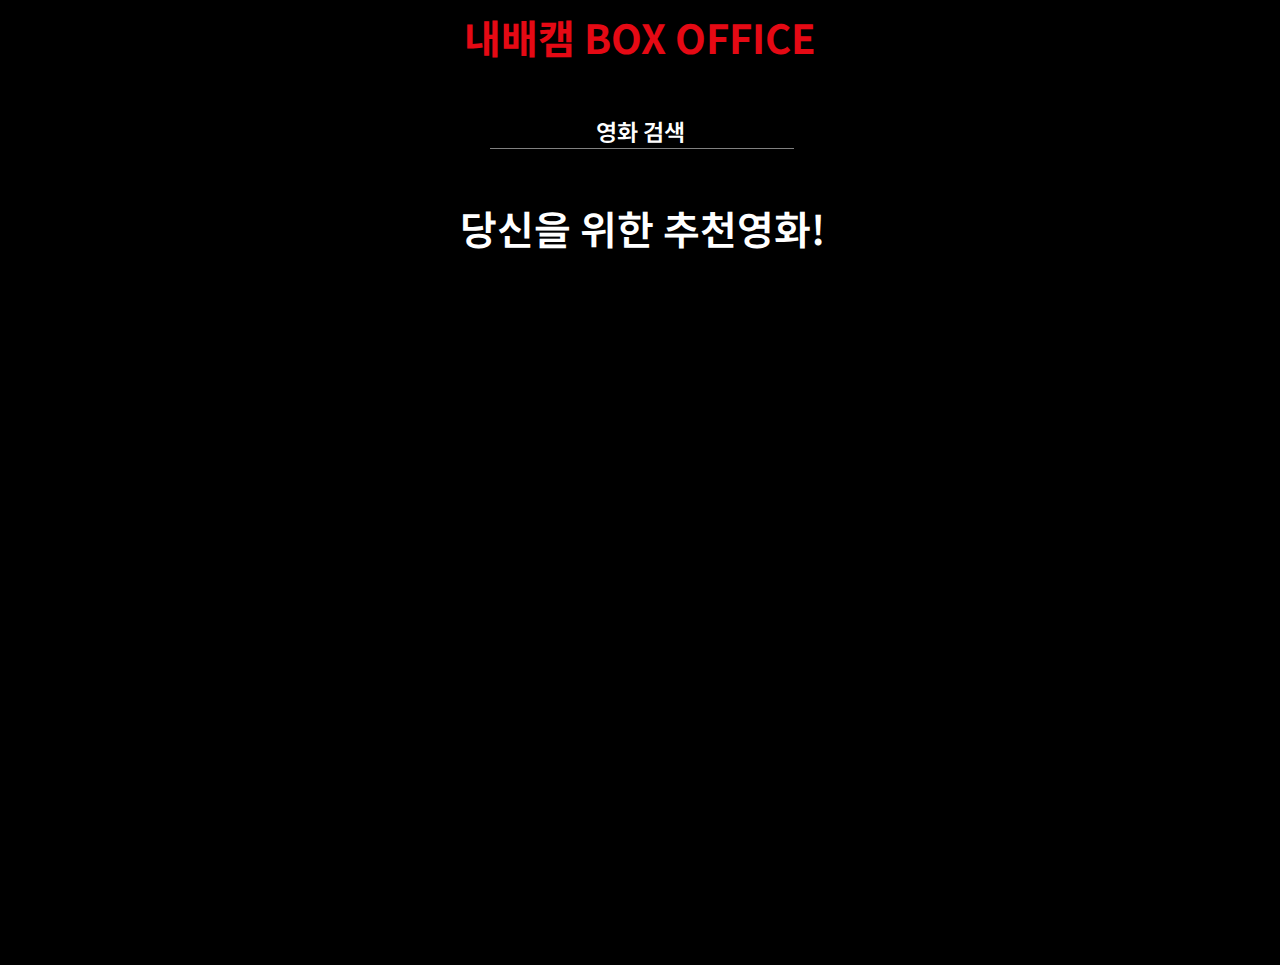
==== index.html @ 8a3a9472 "확인" ====
<!DOCTYPE html>
<html lang="en">

<head>
    <meta charset="UTF-8">
    <meta name="viewport" content="width=device-width, initial-scale=1.0">
    <title>SPARTA FLIX</title>
    <link rel="stylesheet" href="style.css">
    <script src="main.js"></script>
    <script src="slide.js"></script>
    
</head>

<body>

    <div class="wrap">
        <header class="head">
            <a href="index.html" >내배캠 BOX OFFICE</a>
        </header>
    </div>

    <!-- 검색창 -->
    <!-- <div class="button">
       
        <input type="text"  onkeypress="enter1()" id="search" placeholder="당신의 영화를 찾아보세요!">
        <label>영화 검색하기</label>
        <span class="span-input"></span>

        <button id="search-btn" type="button">검색</button>
      </div> -->
    <!-- --------------- -->

    <!-- 새로운 검색창 디자인 -->
    <div class="dd" >
    <div class="input-box" >
        <input type="text"  onkeypress="enter1()" id="search"required>
        <label>영화 검색</label>
        <span></span>
        
        <!-- <button id="search-btn" type="button">검색</button> -->
    </div>

    </div>
    <div class="recomended">

        당신을 위한 추천영화!
    </div>

    <!-- --------------------- -->
      <div class="body1">
    <div class="body2">
   <div class="container-card">
    <!-- <div class="card" style="--i:-4;"><img src="https://i.namu.wiki/i/3tFyMwbIjc6v1AtI4WNTk5oRe_Ekkp7QMi2vhOYw_XgTI1fTz6dJMuYBhJXjmScCulmZLPASQXova7tcRyc9wlfbnVUHLeTPkiJqlpM5oAQp8wsImlV1v9qwHinmosloKYby4ARRYlZdENk3EfEGVttX4D0umerLpYeAuld2VcU.webp"></div>
    <div class="card" style="--i:-3;"><img src="https://upload.wikimedia.org/wikipedia/ko/b/b8/1917%EC%98%81%ED%99%94_%ED%8F%AC%EC%8A%A4%ED%84%B0.jpg?20200202072113"></div>
    <div class="card" style="--i:-2;"><img src="https://cdn.newsculture.press/news/photo/202301/516241_633286_4420.jpg"></div>
    <div class="card" style="--i:-1;"><img src="https://cdn.news.hoseo.ac.kr/news/photo/202010/202_177_196.jpg"></div>
    <div class="card" style="--i:0;"><img src="https://an2-img.amz.wtchn.net/image/v2/qqHLTmi4BkRLfT-TUbsIGg.jpg?jwt=ZXlKaGJHY2lPaUpJVXpJMU5pSjkuZXlKdmNIUnpJanBiSW1SZk5Ea3dlRGN3TUhFNE1DSmRMQ0p3SWpvaUwzWXhMMlp2ZEhwNGJIb3pZMjl2ZFhWNmFHMWxZMkp1SW4wLlVxQkRmNkpWUEItUE4xaUhOaFNOaWl0VEt5T2dZREt0VEdXbVlfLXdMTVE"></div>
    <div class="card" style="--i:1;"><img src="https://an2-img.amz.wtchn.net/image/v2/hPZzbajorJEDfMo-N-Cy6w.jpg?jwt=[base64]"></div>
    <div class="card" style="--i:2;"><img src="https://an2-img.amz.wtchn.net/image/v2/4LNjyfJvoO2jd8Rg7ldQEA.jpg?jwt=ZXlKaGJHY2lPaUpJVXpJMU5pSjkuZXlKdmNIUnpJanBiSW1SZk5Ea3dlRGN3TUhFNE1DSmRMQ0p3SWpvaUwzWXhMMngyYjI5cmEydHhkWHA2Wm5SM01ub3hOVFJySW4wLjJQQndNMkVJd3VCRDN2WXN5ODlFSmlMZHRqTVBGWnhrd2YxU0NjcWt4SGc"></div>
    <div class="card" style="--i:3;"><img src="https://an2-img.amz.wtchn.net/image/v2/sLvAZqjVNOqw-gr8bULjeg.jpg?jwt=ZXlKaGJHY2lPaUpJVXpJMU5pSjkuZXlKdmNIUnpJanBiSW1SZk5Ea3dlRGN3TUhFNE1DSmRMQ0p3SWpvaUwzWXhMM0V6WTNKM2IzVjZZM0Z4YkdOMmVIcHNkbTgySW4wLmJHMGNCR2JFMTBBOEFkNFYxSy1EcWdtWk9lMFM1U2VIbUZ5UGdwblRsUDA"></div>
    <div class="card" style="--i:4;"><img src="https://an2-img.amz.wtchn.net/image/v2/jpGyE1obJhgs9Z7QQP4YBA.jpg?jwt=ZXlKaGJHY2lPaUpJVXpJMU5pSjkuZXlKdmNIUnpJanBiSW1SZk5Ea3dlRGN3TUhFNE1DSmRMQ0p3SWpvaUwzWXhMMmxvZG5Kd2NqQnJkbVI2WVRkc2VXbG5aM04wSW4wLnRQMWRVZmgxamkxRmxIeUg3dDd4RnFKWS13V0Q3NnA5N0FSc3lFdVBiRlE"></div> -->

</div>

</div>
    <div class="container">
    <div class="section">
    </div>
</div>
</body>

</html>
---- style.css ----
@import url("https://fonts.googleapis.com/css2?family=Noto+Sans+KR:wght@100;300;400;500;700;900&display=swap");

.head a{
    font-size: 40px;
    font-weight: 700;
    text-decoration: none;
    color:#E50914;
}
.dd{
   
display: flex;
justify-content: center;
align-items: center;
}

img {
    width:100%;
}
.container{
    display:grid;
}
.section{
display: grid;
grid-template-columns: repeat(3, 1fr);
 gap: 20px;

padding:30px 60px 30px 30px;
}
.section > div{
  
    box-shadow: 1px 3px 10px white, 1px 3px 50px rgba(0, 0, 0, 0.24);
    margin: 20px;
    padding: 20px;
    width: 300px;
    justify-self: center;
   
    border-radius: 10px;
    cursor: pointer;
    user-select: none;
}


body{

 background-color:black;
 color:#fff;
 font-family: "Noto Sans KR", sans-serif;
}

.head {
    display: flex;
    justify-content: center;
}
form{
    display: flex;
   justify-content: center;
}

.button {
    display: flex;
    justify-content: center;
}
.section{
    

margin:20px;


}
.card{
    margin: 10px;
}


/* 포스터 카드 */
.body1{
    margin:0;
    padding:0;
    box-sizing: border-box;
}
.body2{
    height:600px;
    display: flex;
    justify-content: center;
    align-items: center;
    min-height: 200px;
    background-color: black;
    overflow:hidden;
}
.container-card{
    position: relative;
    width: 100%;
    display: flex;
    justify-content: center;
    align-items: center;

}
.container-card .card{
    position: absolute;
    width: 240px;
    height: 360px;
    /* background: #5e5cfc; */
    display: flex;
    justify-content: center;
    align-items: center;
    color:rgba(0,0,0,0.2);
    font-size:8em;
    font-weight: 700;
    border:10px solid black;
    cursor: pointer;
    transition: 0.5s;
    transform-origin: 50% 100%;
    /* filter:hue-rotate(calc(var(--i) * 50deg)); */
    box-shadow: 0 15px 50px rgba(0,0,0,0.1);
}

.container-card:hover .card {
    transform: rotate(calc(var(--i)* 5deg)) translate(calc(var(--i)*120px),-50px);
    color:rgba(0,0,0,0.25);
    box-shadow: 0 15px 50px rgba(0,0,0,0.25);
}
.container-card:active .card {
 background:#333;
}
.container-card .card:active{
    translate:calc(var(--i)*20px) -50px;
    z-index:100;
    /* background:#5e5cfc; */
} 

/* 검색 스타일 */

.input-box {
    position: relative;
    width: 300px;
    margin-left: 0px;
    margin-top: 50px;
  }
  
  input {
    font-size: 15px;
    color: white;
    width: 300px;
    border: none;
    border-bottom: solid gray 0.5px;
    padding-bottom: 10px;
    text-align: center;
    position: relative;
    background: none;
    z-index: 5;
  }
  
  input::placeholder { color: #aaaaaa; }
  input:focus { outline: none; }
  
  span {
    display: block;
    position: absolute;
    bottom: 0;
    left: 50%;  /* right로만 바꿔주면 오 - 왼 */
    background-color: red;
    width: 0;
    height: 2.5px;
    border-radius: 2px;
    transform: translateX(-50%);
    transition: 0.5s;
  }
  
  label {
  position: absolute;
  color:white;
  left: 50%;
  transform: translateX(-50%);
  font-size: 23px;
  bottom: 1px;
  transition: all .2s;
  font-weight: 600;
}
  
  input:focus ~ label, input:valid ~ label {
  font-size: 16px;
  bottom: 40px;
  color: red;
  font-weight: bold;
  }
  
  input:focus ~ span, input:valid ~ span {
  width: 100%;
  }

.recomended{
    margin-left:5px;
    margin-top:50px;
    display: flex;
    justify-content: center;
    align-items: center;
    font-size: 40px;
    font-weight: 600;
}
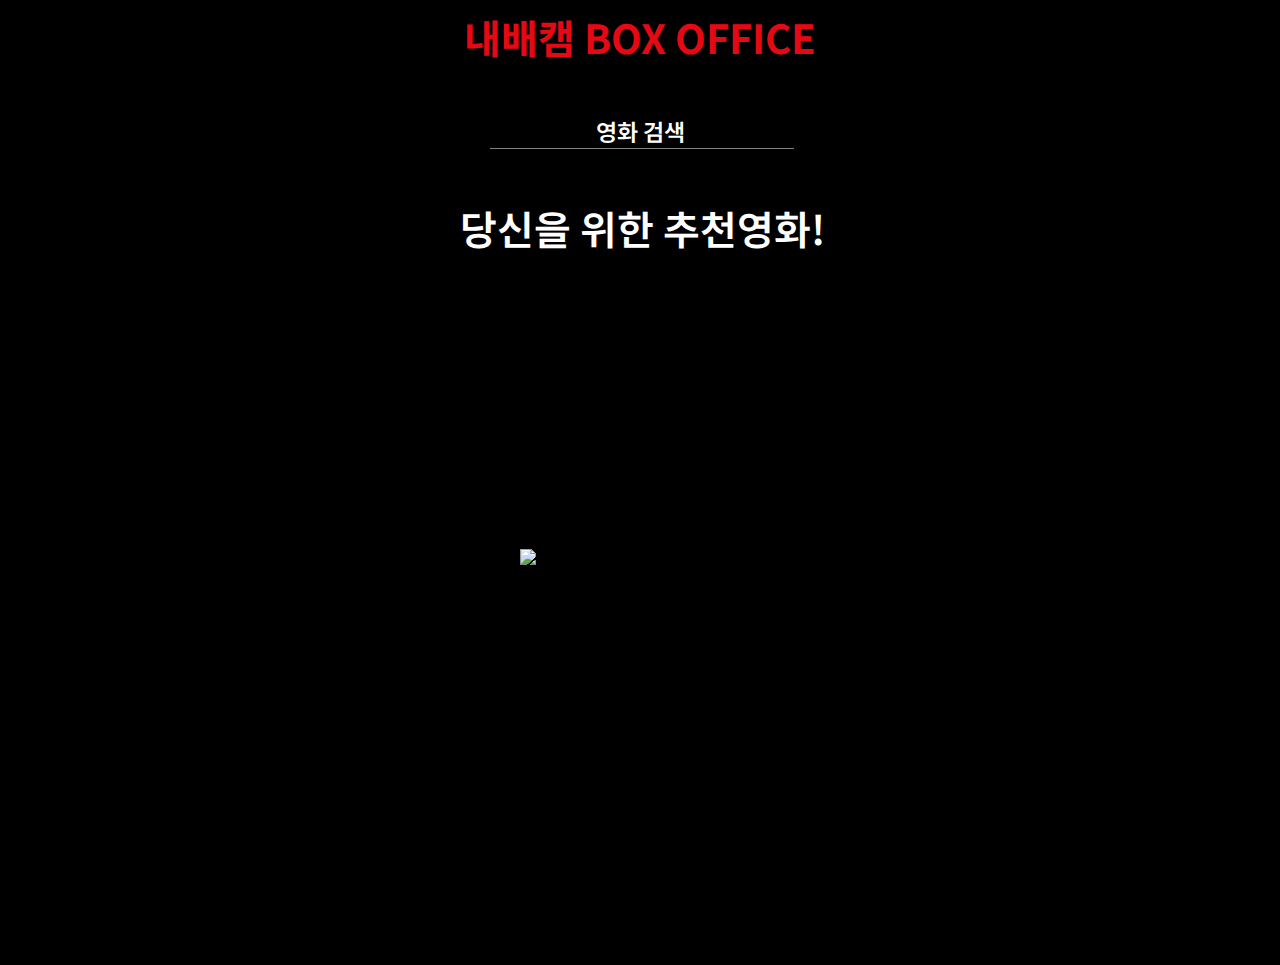
==== commit fad46e33: "hh" ====
--- a/index.html
+++ b/index.html
@@ -50,7 +50,7 @@
       <div class="body1">
     <div class="body2">
    <div class="container-card">
-    <!-- <div class="card" style="--i:-4;"><img src="https://i.namu.wiki/i/3tFyMwbIjc6v1AtI4WNTk5oRe_Ekkp7QMi2vhOYw_XgTI1fTz6dJMuYBhJXjmScCulmZLPASQXova7tcRyc9wlfbnVUHLeTPkiJqlpM5oAQp8wsImlV1v9qwHinmosloKYby4ARRYlZdENk3EfEGVttX4D0umerLpYeAuld2VcU.webp"></div>
+    <div class="card" style="--i:-4;"><img src="https://i.namu.wiki/i/3tFyMwbIjc6v1AtI4WNTk5oRe_Ekkp7QMi2vhOYw_XgTI1fTz6dJMuYBhJXjmScCulmZLPASQXova7tcRyc9wlfbnVUHLeTPkiJqlpM5oAQp8wsImlV1v9qwHinmosloKYby4ARRYlZdENk3EfEGVttX4D0umerLpYeAuld2VcU.webp"></div>
     <div class="card" style="--i:-3;"><img src="https://upload.wikimedia.org/wikipedia/ko/b/b8/1917%EC%98%81%ED%99%94_%ED%8F%AC%EC%8A%A4%ED%84%B0.jpg?20200202072113"></div>
     <div class="card" style="--i:-2;"><img src="https://cdn.newsculture.press/news/photo/202301/516241_633286_4420.jpg"></div>
     <div class="card" style="--i:-1;"><img src="https://cdn.news.hoseo.ac.kr/news/photo/202010/202_177_196.jpg"></div>
@@ -58,7 +58,7 @@
     <div class="card" style="--i:1;"><img src="https://an2-img.amz.wtchn.net/image/v2/hPZzbajorJEDfMo-N-Cy6w.jpg?jwt=[base64]"></div>
     <div class="card" style="--i:2;"><img src="https://an2-img.amz.wtchn.net/image/v2/4LNjyfJvoO2jd8Rg7ldQEA.jpg?jwt=ZXlKaGJHY2lPaUpJVXpJMU5pSjkuZXlKdmNIUnpJanBiSW1SZk5Ea3dlRGN3TUhFNE1DSmRMQ0p3SWpvaUwzWXhMMngyYjI5cmEydHhkWHA2Wm5SM01ub3hOVFJySW4wLjJQQndNMkVJd3VCRDN2WXN5ODlFSmlMZHRqTVBGWnhrd2YxU0NjcWt4SGc"></div>
     <div class="card" style="--i:3;"><img src="https://an2-img.amz.wtchn.net/image/v2/sLvAZqjVNOqw-gr8bULjeg.jpg?jwt=ZXlKaGJHY2lPaUpJVXpJMU5pSjkuZXlKdmNIUnpJanBiSW1SZk5Ea3dlRGN3TUhFNE1DSmRMQ0p3SWpvaUwzWXhMM0V6WTNKM2IzVjZZM0Z4YkdOMmVIcHNkbTgySW4wLmJHMGNCR2JFMTBBOEFkNFYxSy1EcWdtWk9lMFM1U2VIbUZ5UGdwblRsUDA"></div>
-    <div class="card" style="--i:4;"><img src="https://an2-img.amz.wtchn.net/image/v2/jpGyE1obJhgs9Z7QQP4YBA.jpg?jwt=ZXlKaGJHY2lPaUpJVXpJMU5pSjkuZXlKdmNIUnpJanBiSW1SZk5Ea3dlRGN3TUhFNE1DSmRMQ0p3SWpvaUwzWXhMMmxvZG5Kd2NqQnJkbVI2WVRkc2VXbG5aM04wSW4wLnRQMWRVZmgxamkxRmxIeUg3dDd4RnFKWS13V0Q3NnA5N0FSc3lFdVBiRlE"></div> -->
+    <div class="card" style="--i:4;"><img src="https://an2-img.amz.wtchn.net/image/v2/jpGyE1obJhgs9Z7QQP4YBA.jpg?jwt=ZXlKaGJHY2lPaUpJVXpJMU5pSjkuZXlKdmNIUnpJanBiSW1SZk5Ea3dlRGN3TUhFNE1DSmRMQ0p3SWpvaUwzWXhMMmxvZG5Kd2NqQnJkbVI2WVRkc2VXbG5aM04wSW4wLnRQMWRVZmgxamkxRmxIeUg3dDd4RnFKWS13V0Q3NnA5N0FSc3lFdVBiRlE"></div>
 
 </div>
 
